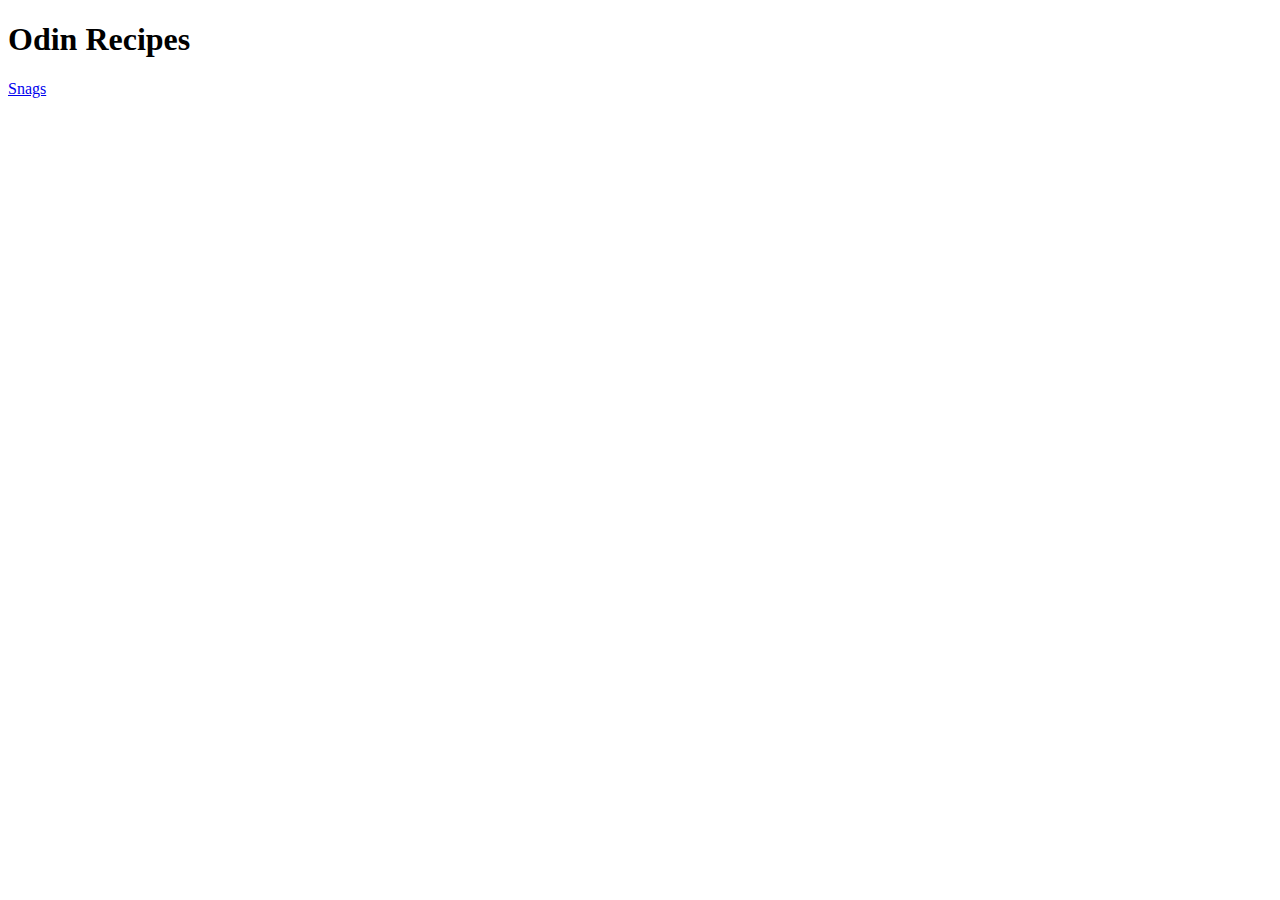
==== index.html @ 7260f6d4 "fixed an error where images were not appearing on webpage. turns out I have to add "../" at the star" ====
<!DOCTYPE html>
<html lang="en">
<head>
    <meta charset="UTF-8">
    <meta http-equiv="X-UA-Compatible" content="IE=edge">
    <meta name="viewport" content="width=, initial-scale=1.0">
    <title>Odin-Recipes</title>
</head>
<body>
    <h1>Odin Recipes</h1>
    <a href="recipes/snags.html">Snags</a>
</body>
</html>
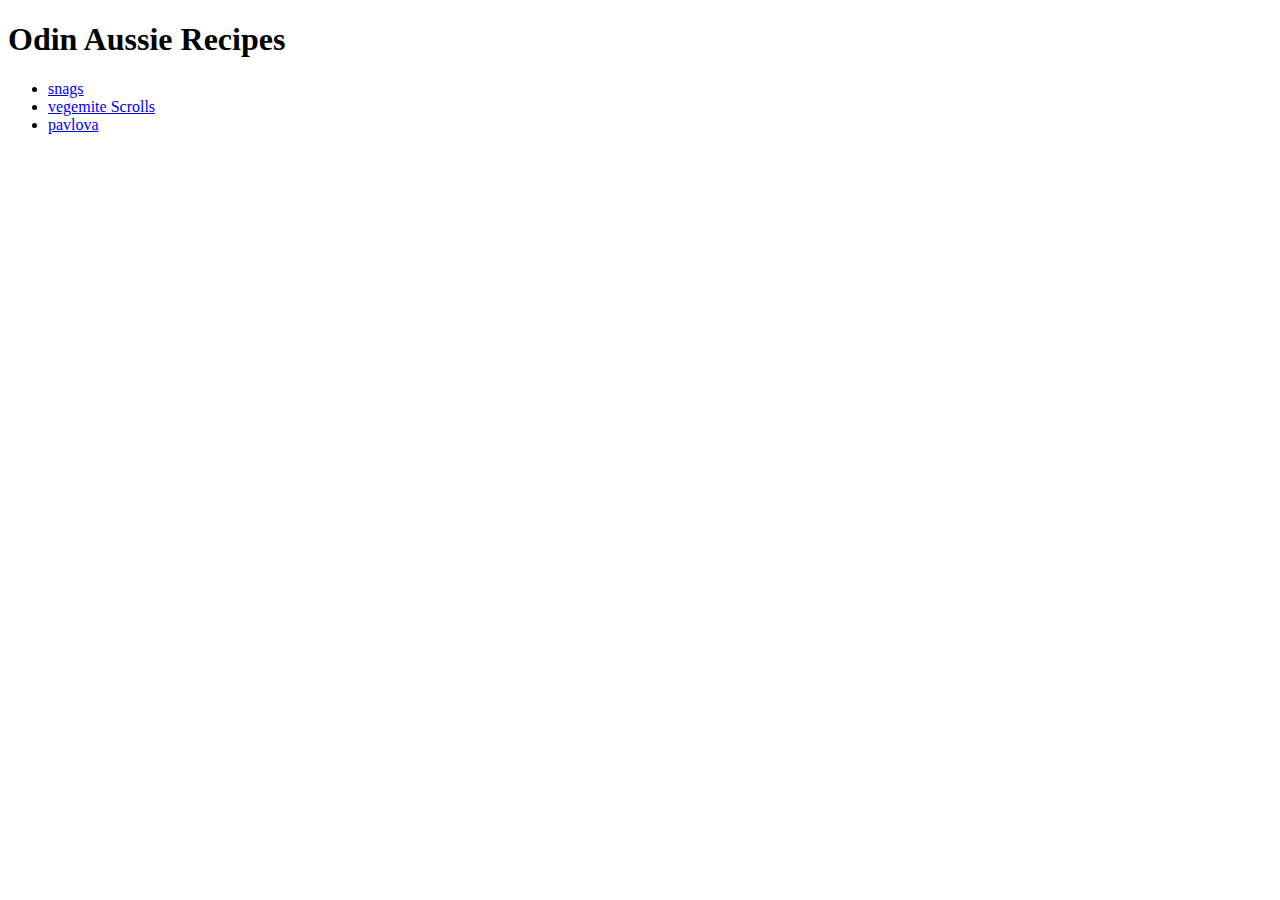
==== commit 25487beb: "updated" ====
--- a/index.html
+++ b/index.html
@@ -7,7 +7,13 @@
     <title>Odin-Recipes</title>
 </head>
 <body>
-    <h1>Odin Recipes</h1>
-    <a href="recipes/snags.html">Snags</a>
+    <h1>Odin Aussie Recipes</h1>
+    <ul>
+    <li><a href="recipes/snags.html">snags</a></li>
+    <li><a href="recipes/scrolls.html">vegemite Scrolls</a></li>
+    <li><a href="recipes/pav.html">pavlova</a></li>
+    </ul>
+
+
 </body>
 </html>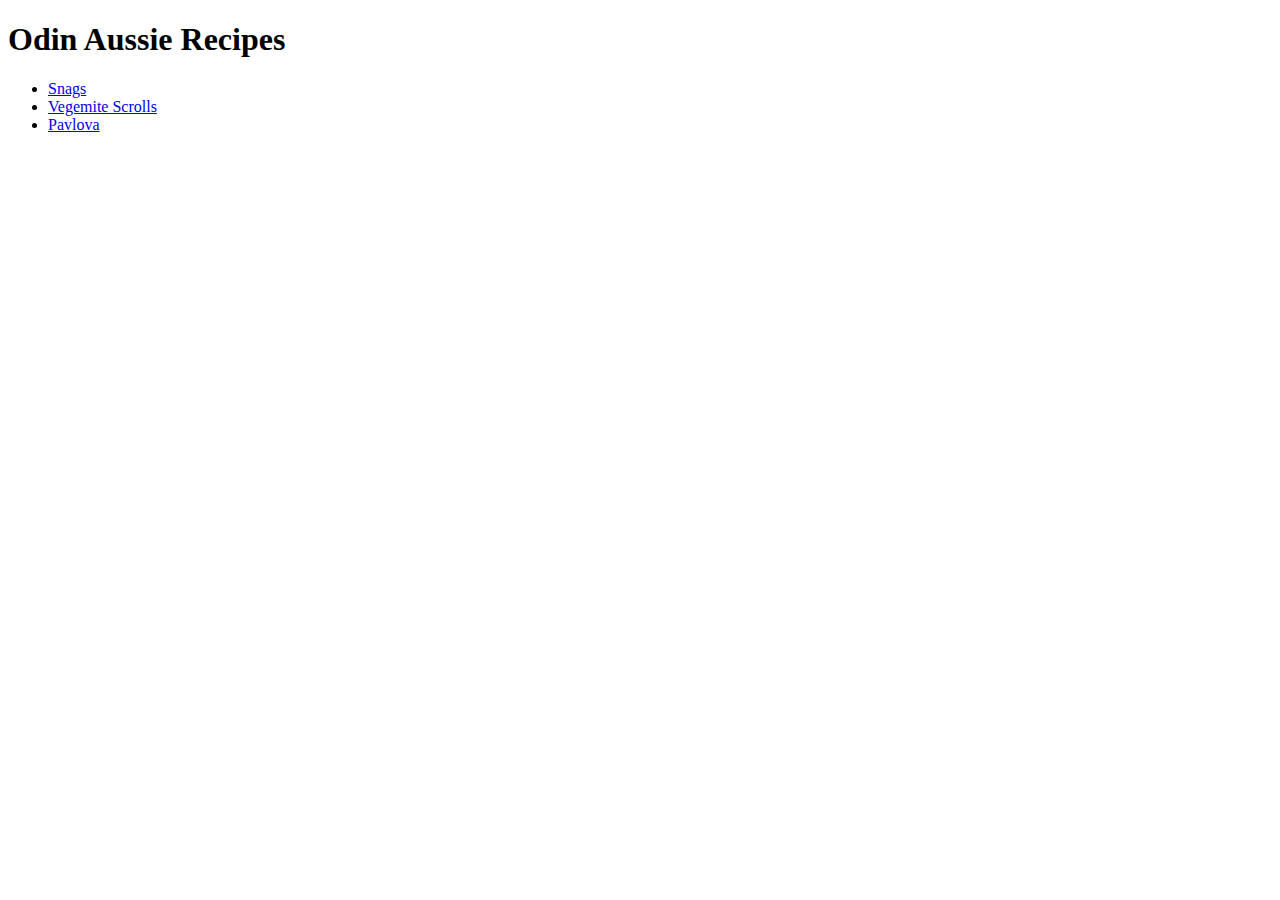
==== commit b1d25fbe: "Capitilised first recipe lists on index page" ====
--- a/index.html
+++ b/index.html
@@ -9,9 +9,9 @@
 <body>
     <h1>Odin Aussie Recipes</h1>
     <ul>
-    <li><a href="recipes/snags.html">snags</a></li>
-    <li><a href="recipes/scrolls.html">vegemite Scrolls</a></li>
-    <li><a href="recipes/pav.html">pavlova</a></li>
+    <li><a href="recipes/snags.html">Snags</a></li>
+    <li><a href="recipes/scrolls.html">Vegemite Scrolls</a></li>
+    <li><a href="recipes/pav.html">Pavlova</a></li>
     </ul>
 
 
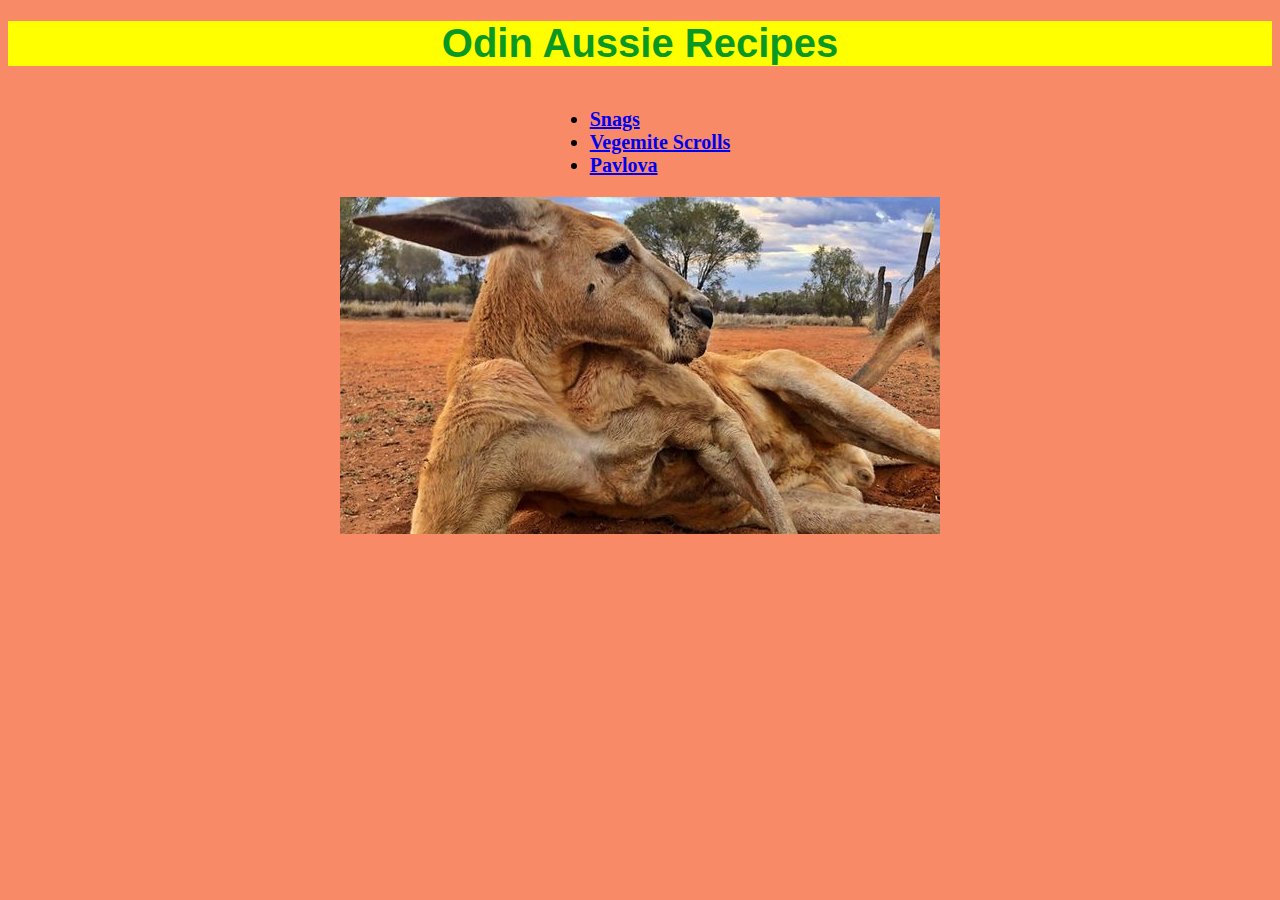
==== commit 68ae66a2: "added css to homepage. Changed font and alignment of text and lists. Added photo, aligned to center " ====
--- a/index.html
+++ b/index.html
@@ -4,16 +4,22 @@
     <meta charset="UTF-8">
     <meta http-equiv="X-UA-Compatible" content="IE=edge">
     <meta name="viewport" content="width=, initial-scale=1.0">
+    <link rel="stylesheet" href="css/styles.css">
     <title>Odin-Recipes</title>
 </head>
 <body>
-    <h1>Odin Aussie Recipes</h1>
+    <h1><div class="title">Odin Aussie Recipes</h1></div>
+
+   <div class="div1">
     <ul>
-    <li><a href="recipes/snags.html">Snags</a></li>
-    <li><a href="recipes/scrolls.html">Vegemite Scrolls</a></li>
-    <li><a href="recipes/pav.html">Pavlova</a></li>
+      <li><a href="recipes/snags.html">Snags</a></li>
+      <li><a href="recipes/scrolls.html">Vegemite Scrolls</a></li>
+      <li><a href="recipes/pav.html">Pavlova</a></li>
     </ul>
 
+    <div class="roo">
+    <img src="img/roo.jpg" alt="Kangaroo laying down having a rest.">
+   
 
 </body>
 </html>--- a/css/styles.css
+++ b/css/styles.css
@@ -0,0 +1,32 @@
+
+body {
+  background-color: rgb(248, 138, 104);
+}
+
+div.title {
+    color: rgb(9, 153, 35);
+    background-color: yellow;
+    font-family: "Verdana", sans-serif;
+    font-size: 40px;
+    text-align: center;
+  }
+
+  .div1 {
+    text-align: center;
+    font-size: 20px;
+    font-weight: bold;
+    list-style-type: disc;
+  }
+  .div1 ul {
+    display: inline-block;
+  }
+  
+  .div1 ul li {
+    text-align: left;
+  }
+
+div.roo {
+  position: relative;
+  display: block;
+  float: bottom; 
+}
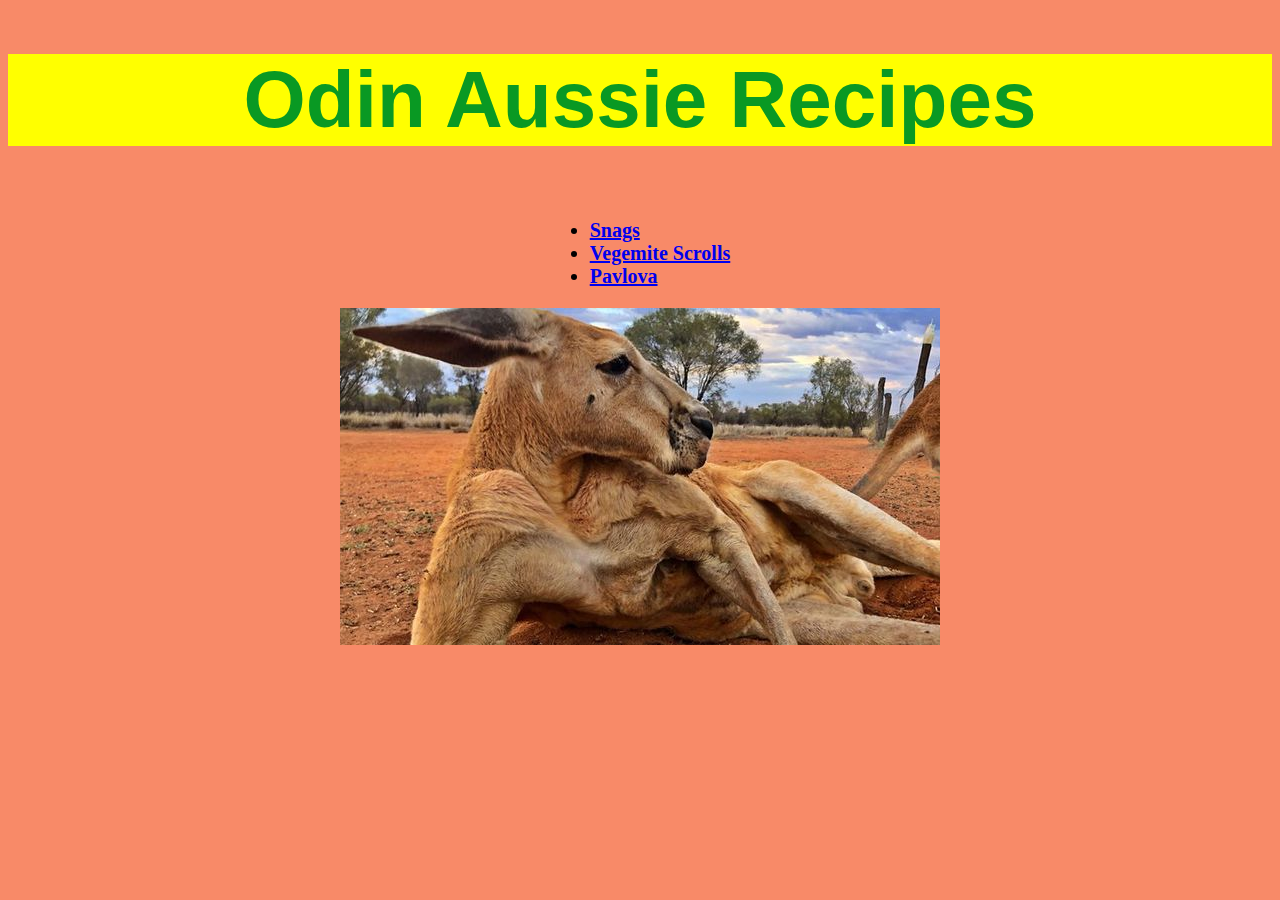
==== commit 43d987b8: "gave all homepage titles the same styling by using group class selectors. Issue was I was putting th" ====
--- a/index.html
+++ b/index.html
@@ -8,7 +8,9 @@
     <title>Odin-Recipes</title>
 </head>
 <body>
-    <h1><div class="title">Odin Aussie Recipes</h1></div>
+  <div class="title">
+    <h1>Odin Aussie Recipes</h1>
+  </div>
 
    <div class="div1">
     <ul>
--- a/css/styles.css
+++ b/css/styles.css
@@ -1,9 +1,13 @@
+/* homepage */
 
 body {
   background-color: rgb(248, 138, 104);
 }
 
-div.title {
+.title,
+.title1,
+.title2,
+.title3 {
     color: rgb(9, 153, 35);
     background-color: yellow;
     font-family: "Verdana", sans-serif;
@@ -30,3 +34,4 @@
   display: block;
   float: bottom; 
 }
+
